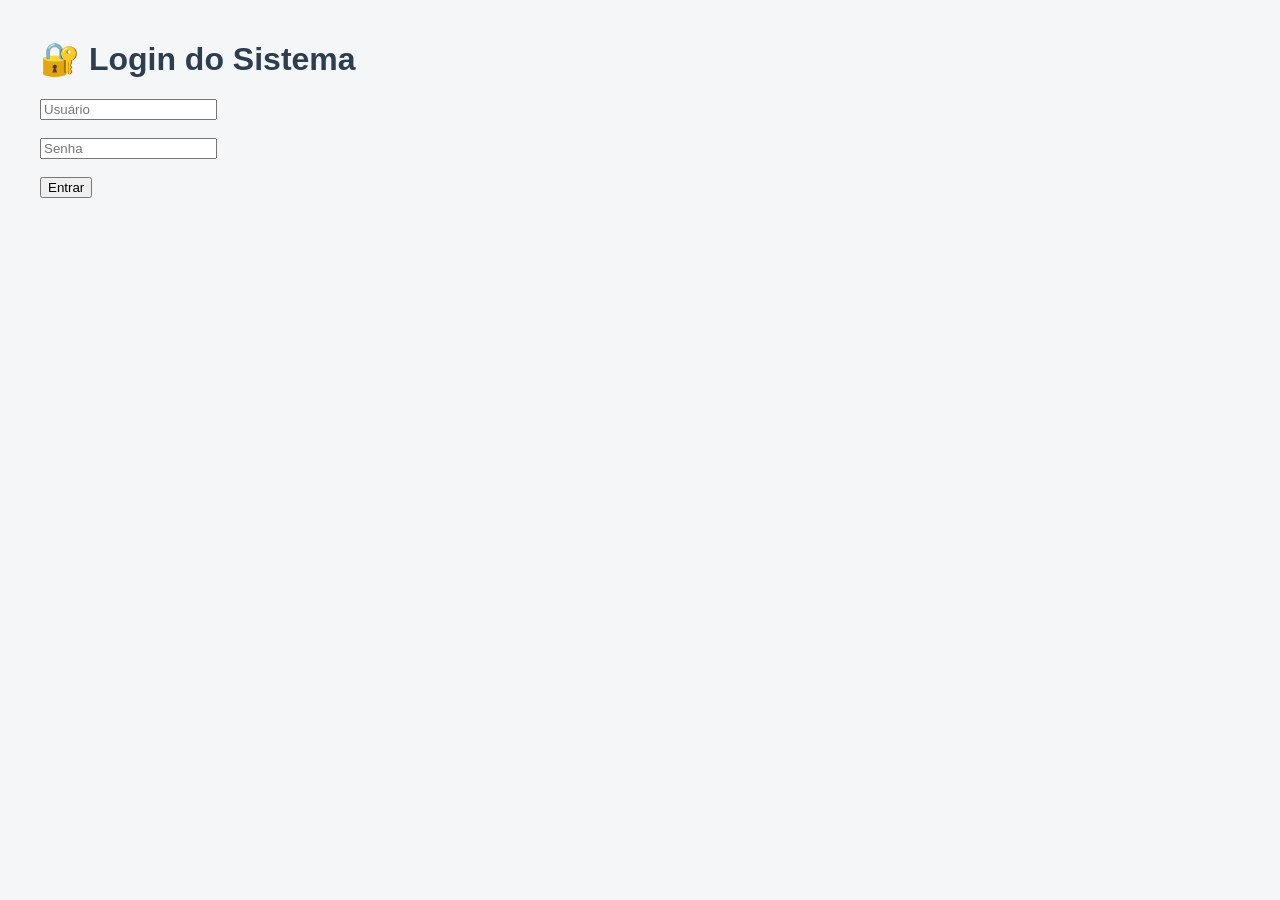
==== templates/login.html @ d8040e79 "adicionando requirements" ====
<!DOCTYPE html>
<html>
<head>
    <link rel="stylesheet" href="/static/style.css">
</head>
<body>

<h1>🔐 Login do Sistema</h1>

<form method="POST">
    <input type="text" name="usuario" placeholder="Usuário"><br><br>
    <input type="password" name="senha" placeholder="Senha"><br><br>
    <button type="submit">Entrar</button>
</form>

</body>
</html>
---- static/style.css ----
body {
    font-family: Arial;
    background-color: #f4f6f8;
    margin: 40px;
}

h1 {
    color: #2c3e50;
}

a {
    text-decoration: none;
    color: white;
    background-color: #3498db;
    padding: 8px 12px;
    border-radius: 5px;
}

table {
    border-collapse: collapse;
    width: 70%;
    margin-top: 20px;
}

th {
    background-color: #3498db;
    color: white;
}

td, th {
    padding: 10px;
    text-align: center;
}
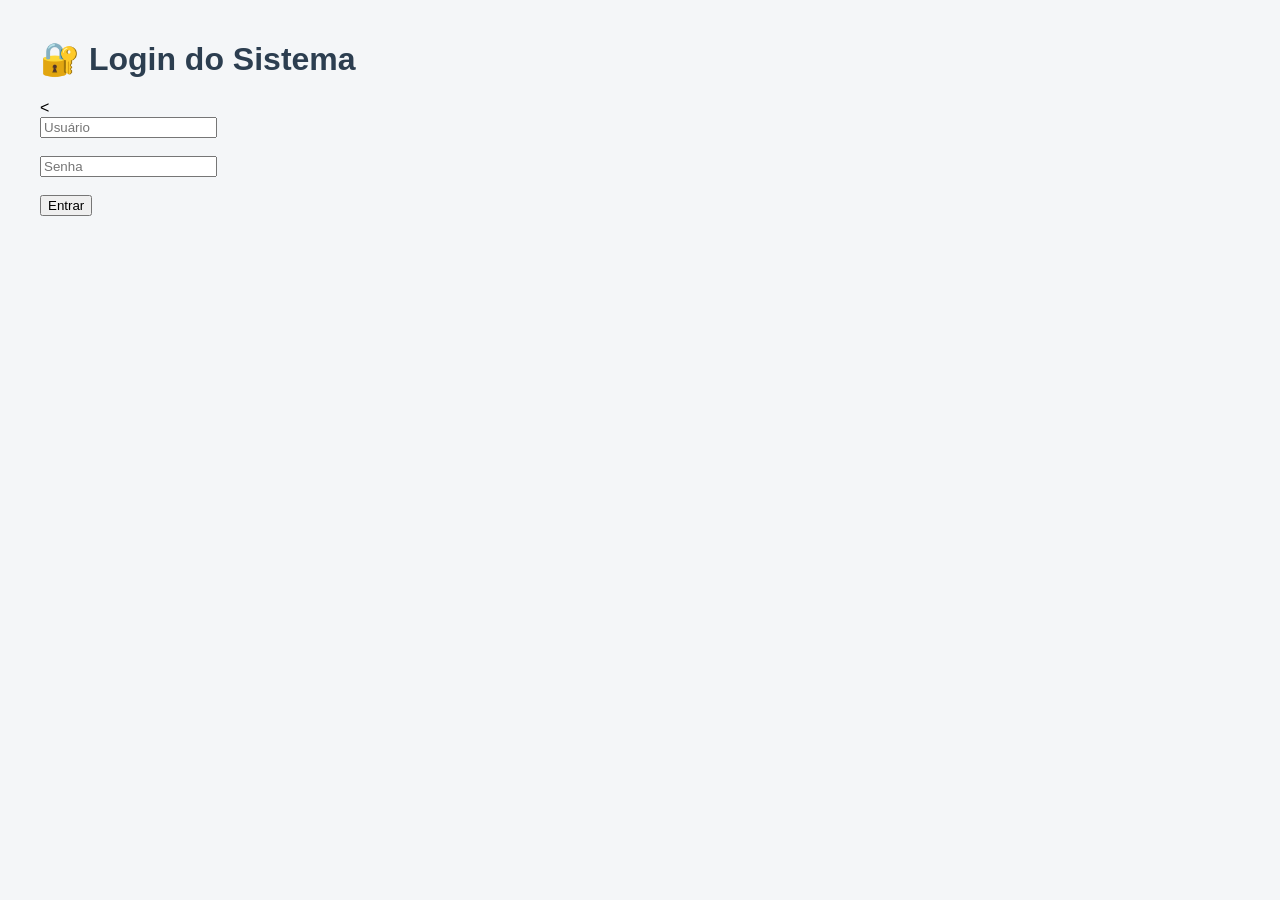
==== commit c74b8e30: "corrigindo metodo login" ====
--- a/templates/login.html
+++ b/templates/login.html
@@ -7,7 +7,7 @@
 
 <h1>🔐 Login do Sistema</h1>
 
-<form method="POST">
+<<form method="POST">
     <input type="text" name="usuario" placeholder="Usuário"><br><br>
     <input type="password" name="senha" placeholder="Senha"><br><br>
     <button type="submit">Entrar</button>
